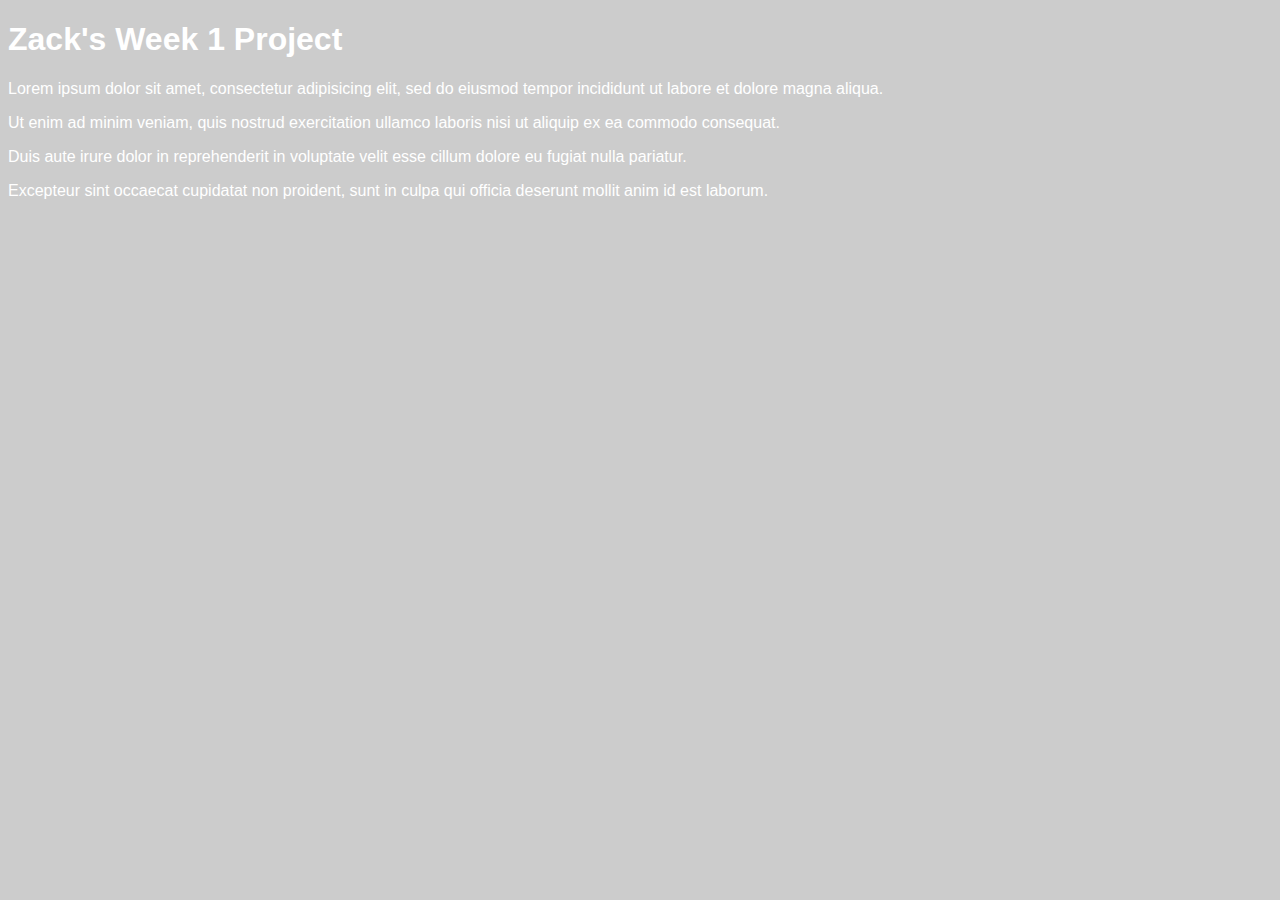
==== unit_1/index.html @ 10b0601e "2nd upload" ====
<!DOCTYPE html>
<html>
	<head>
		<title>Zack's First Project</title>
		<link rel="stylesheet" type="text/css" href="css/style.css">
	</head>
	<body>
		<h1>Zack's Week 1 Project</h1>
		<p>Lorem ipsum dolor sit amet, consectetur adipisicing elit, sed do eiusmod tempor incididunt ut labore et dolore magna aliqua.</p><p>Ut enim ad minim veniam, quis nostrud exercitation ullamco laboris nisi ut aliquip ex ea commodo consequat. </p> 
		<p>Duis aute irure dolor in reprehenderit in voluptate velit esse cillum dolore eu fugiat nulla pariatur.</p>
		<p> Excepteur sint occaecat cupidatat non proident, sunt in culpa qui officia deserunt mollit anim id est laborum.</p>
	</body>
</html>
---- unit_1/css/style.css ----
body {
	color:white;
	background-color:#cccccc;
	font-family: Arial, sans-serif;


}
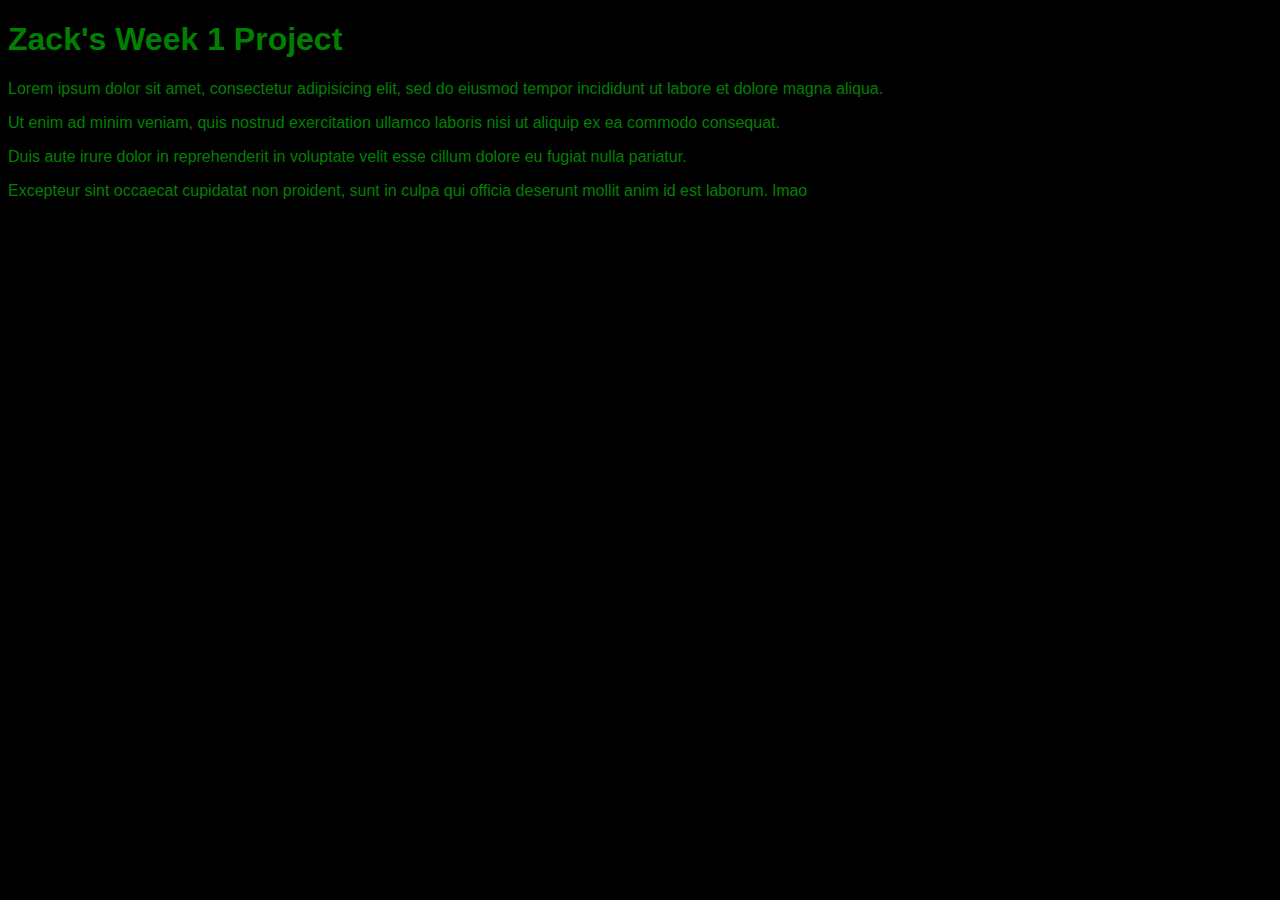
==== commit df9a6b8e: "changed bg & text color 2" ====
--- a/unit_1/index.html
+++ b/unit_1/index.html
@@ -8,6 +8,6 @@
 		<h1>Zack's Week 1 Project</h1>
 		<p>Lorem ipsum dolor sit amet, consectetur adipisicing elit, sed do eiusmod tempor incididunt ut labore et dolore magna aliqua.</p><p>Ut enim ad minim veniam, quis nostrud exercitation ullamco laboris nisi ut aliquip ex ea commodo consequat. </p> 
 		<p>Duis aute irure dolor in reprehenderit in voluptate velit esse cillum dolore eu fugiat nulla pariatur.</p>
-		<p> Excepteur sint occaecat cupidatat non proident, sunt in culpa qui officia deserunt mollit anim id est laborum.</p>
+		<p> Excepteur sint occaecat cupidatat non proident, sunt in culpa qui officia deserunt mollit anim id est laborum. lmao</p>
 	</body>
 </html>--- a/unit_1/css/style.css
+++ b/unit_1/css/style.css
@@ -1,6 +1,6 @@
 body {
-	color:white;
-	background-color:#cccccc;
+	color:green;
+	background-color:black;
 	font-family: Arial, sans-serif;
 
 
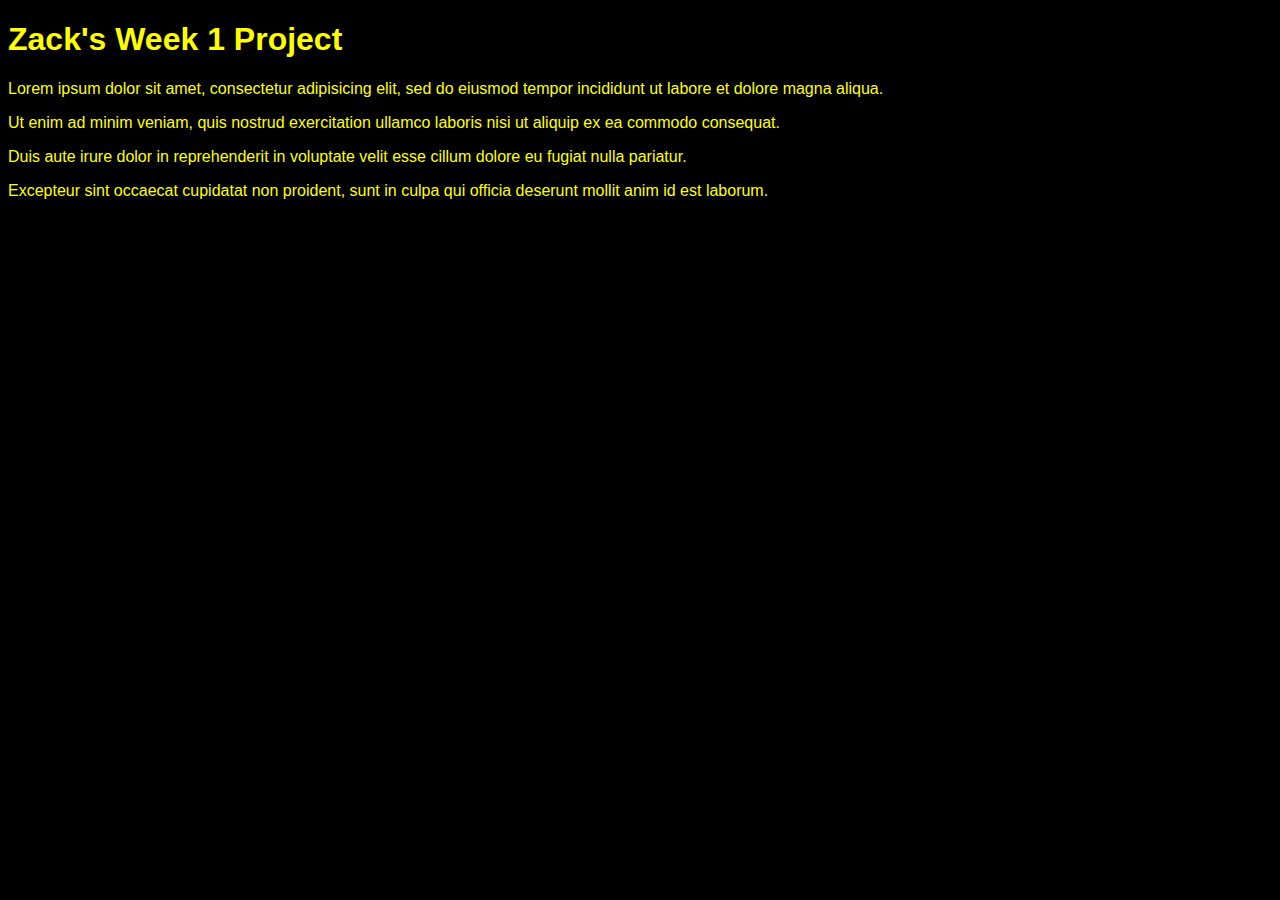
==== commit 33fce5d0: "changed bg & text color 3" ====
--- a/unit_1/index.html
+++ b/unit_1/index.html
@@ -8,6 +8,6 @@
 		<h1>Zack's Week 1 Project</h1>
 		<p>Lorem ipsum dolor sit amet, consectetur adipisicing elit, sed do eiusmod tempor incididunt ut labore et dolore magna aliqua.</p><p>Ut enim ad minim veniam, quis nostrud exercitation ullamco laboris nisi ut aliquip ex ea commodo consequat. </p> 
 		<p>Duis aute irure dolor in reprehenderit in voluptate velit esse cillum dolore eu fugiat nulla pariatur.</p>
-		<p> Excepteur sint occaecat cupidatat non proident, sunt in culpa qui officia deserunt mollit anim id est laborum. lmao</p>
+		<p> Excepteur sint occaecat cupidatat non proident, sunt in culpa qui officia deserunt mollit anim id est laborum.</p>
 	</body>
 </html>--- a/unit_1/css/style.css
+++ b/unit_1/css/style.css
@@ -1,5 +1,5 @@
 body {
-	color:green;
+	color:yellow;
 	background-color:black;
 	font-family: Arial, sans-serif;
 
